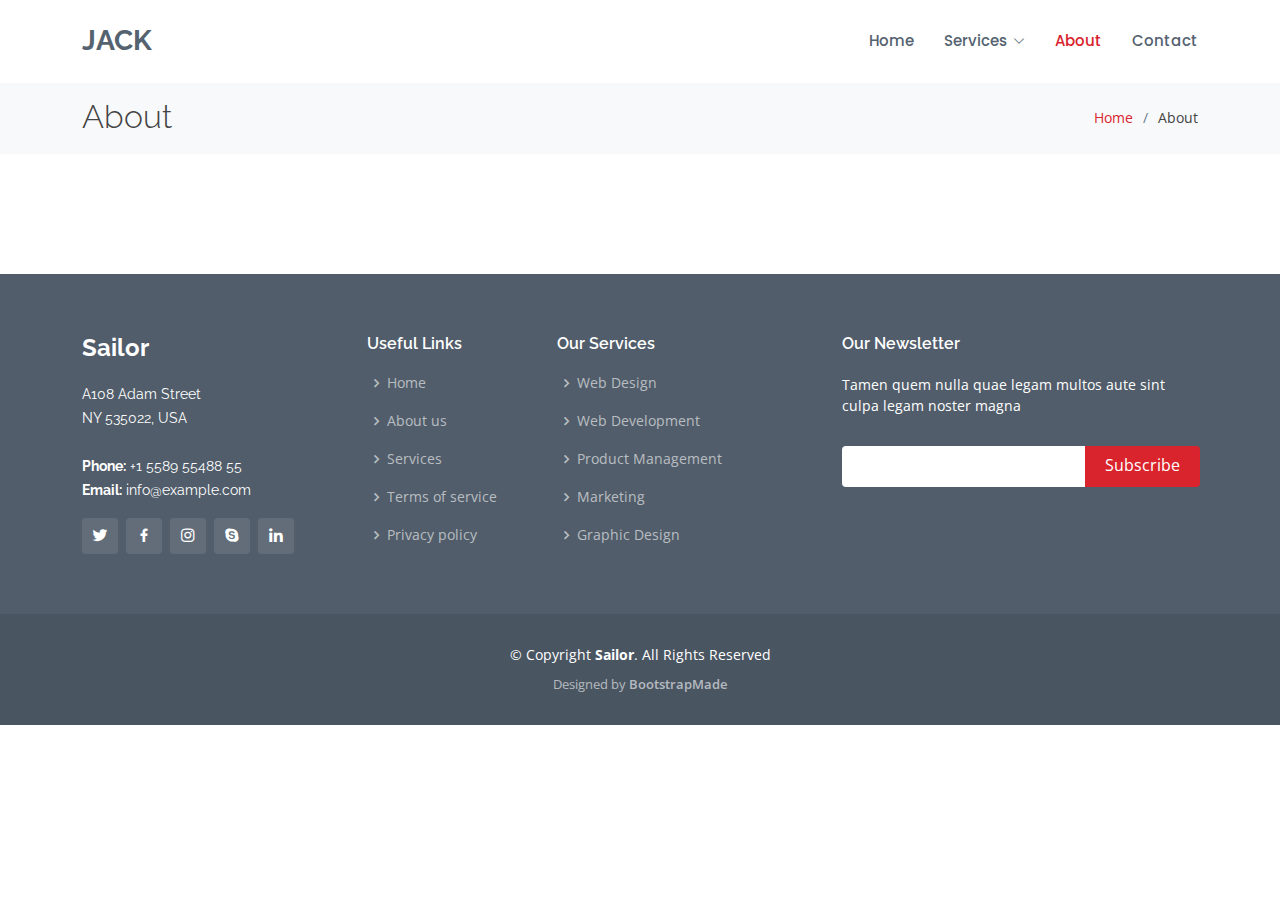
==== about.html @ 4c3937e1 "jack-5" ====
<!DOCTYPE html>
<html lang="en">

<head>
  <meta charset="utf-8">
  <meta content="width=device-width, initial-scale=1.0" name="viewport">

  <title>Jack - About</title>
  <meta content="" name="description">
  <meta content="" name="keywords">

  <!-- Favicons -->
  <link href="assets/img/favicon.png" rel="icon">
  <link href="assets/img/apple-touch-icon.png" rel="apple-touch-icon">

  <!-- Google Fonts -->
  <link href="https://fonts.googleapis.com/css?family=Open+Sans:300,300i,400,400i,600,600i,700,700i|Raleway:300,300i,400,400i,500,500i,600,600i,700,700i|Poppins:300,300i,400,400i,500,500i,600,600i,700,700i" rel="stylesheet">

  <!-- Vendor CSS Files -->
  <link href="assets/vendor/animate.css/animate.min.css" rel="stylesheet">
  <link href="assets/vendor/bootstrap/css/bootstrap.min.css" rel="stylesheet">
  <link href="assets/vendor/bootstrap-icons/bootstrap-icons.css" rel="stylesheet">
  <link href="assets/vendor/boxicons/css/boxicons.min.css" rel="stylesheet">
  <link href="assets/vendor/glightbox/css/glightbox.min.css" rel="stylesheet">
  <link href="assets/vendor/remixicon/remixicon.css" rel="stylesheet">
  <link href="assets/vendor/swiper/swiper-bundle.min.css" rel="stylesheet">

  <!-- Template Main CSS File -->
  <link href="assets/css/style.css" rel="stylesheet">

  <!-- =======================================================
  * Template Name: Sailor
  * Template URL: https://bootstrapmade.com/sailor-free-bootstrap-theme/
  * Updated: Mar 17 2024 with Bootstrap v5.3.3
  * Author: BootstrapMade.com
  * License: https://bootstrapmade.com/license/
  ======================================================== -->
</head>

<body>

  <!-- ======= Header ======= -->
  <header id="header" class="fixed-top d-flex align-items-center">
    <div class="container d-flex align-items-center">

      <h1 class="logo me-auto"><a href="index.html">Jack</a></h1>
      <!-- Uncomment below if you prefer to use an image logo -->
      <!-- <a href="index.html" class="logo me-auto"><img src="assets/img/logo.png" alt="" class="img-fluid"></a>-->

      <nav id="navbar" class="navbar">
        <ul>
          <li><a href="index.html" class="">Home</a></li>

          <li class="dropdown"><a href="#"><span>Services</span> <i class="bi bi-chevron-down"></i></a>
            <ul>
              <li><a href="about.html">About</a></li>
              <li><a href="team.html">Team</a></li>
              <li><a href="testimonials.html">Testimonials</a></li>

              <li class="dropdown"><a href="#"><span>Deep Drop Down</span> <i class="bi bi-chevron-right"></i></a>
                <ul>
                  <li><a href="#">Deep Drop Down 1</a></li>
                  <li><a href="#">Deep Drop Down 2</a></li>
                  <li><a href="#">Deep Drop Down 3</a></li>
                  <li><a href="#">Deep Drop Down 4</a></li>
                  <li><a href="#">Deep Drop Down 5</a></li>
                </ul>
              </li>
            </ul>
          </li>
          <!-- <li><a href="services.html">Services</a></li> -->
          <!-- <li><a href="portfolio.html">Portfolio</a></li> -->
          <!-- <li><a href="pricing.html">Pricing</a></li> -->
          <li><a href="about.html" class="active">About</a></li>

          <li><a href="contact.html">Contact</a></li>
          <!-- <li><a href="index.html" class="getstarted">Get Started</a></li> -->
        </ul>
        <i class="bi bi-list mobile-nav-toggle"></i>
      </nav><!-- .navbar -->

    </div>
  </header><!-- End Header -->


  <main id="main">
    
    <!-- ======= Breadcrumbs ======= -->
    <section id="breadcrumbs" class="breadcrumbs">
        <div class="container">
  
          <div class="d-flex justify-content-between align-items-center">
            <h2>About</h2>
            <ol>
              <li><a href="index.html">Home</a></li>
              <li>About</li>
            </ol>
          </div>
  
        </div>
      </section><!-- End Breadcrumbs -->
      <section id="about" class="about">
        <!-- <div class="container">
  
          <div class="row content">
            <div class="col-lg-6">
              <h2>Eum ipsam laborum deleniti velitena</h2>
              <h3>Voluptatem dignissimos provident quasi corporis voluptates sit assum perenda sruen jonee trave</h3>
            </div>
            <div class="col-lg-6 pt-4 pt-lg-0">
              <p>
                Ullamco laboris nisi ut aliquip ex ea commodo consequat. Duis aute irure dolor in reprehenderit in voluptate
                velit esse cillum dolore eu fugiat nulla pariatur. Excepteur sint occaecat cupidatat non proident, sunt in
                culpa qui officia deserunt mollit anim id est laborum
              </p>
              <ul>
                <li><i class="ri-check-double-line"></i> Ullamco laboris nisi ut aliquip ex ea commodo consequa</li>
                <li><i class="ri-check-double-line"></i> Duis aute irure dolor in reprehenderit in voluptate velit</li>
                <li><i class="ri-check-double-line"></i> Ullamco laboris nisi ut aliquip ex ea commodo consequat. Duis aute irure dolor in reprehenderit in</li>
              </ul>
              <p class="fst-italic">
                Lorem ipsum dolor sit amet, consectetur adipiscing elit, sed do eiusmod tempor incididunt ut labore et dolore
                magna aliqua.
              </p>
            </div>
          </div>
  
        </div> -->
      </section><!-- End About Section -->
 
  </main><!-- End #main -->



    <!-- ======= Footer ======= -->
    <footer id="footer">
        <div class="footer-top">
          <div class="container">
            <div class="row">
    
              <div class="col-lg-3 col-md-6">
                <div class="footer-info">
                  <h3>Sailor</h3>
                  <p>
                    A108 Adam Street <br>
                    NY 535022, USA<br><br>
                    <strong>Phone:</strong> +1 5589 55488 55<br>
                    <strong>Email:</strong> info@example.com<br>
                  </p>
                  <div class="social-links mt-3">
                    <a href="#" class="twitter"><i class="bx bxl-twitter"></i></a>
                    <a href="#" class="facebook"><i class="bx bxl-facebook"></i></a>
                    <a href="#" class="instagram"><i class="bx bxl-instagram"></i></a>
                    <a href="#" class="google-plus"><i class="bx bxl-skype"></i></a>
                    <a href="#" class="linkedin"><i class="bx bxl-linkedin"></i></a>
                  </div>
                </div>
              </div>
    
              <div class="col-lg-2 col-md-6 footer-links">
                <h4>Useful Links</h4>
                <ul>
                  <li><i class="bx bx-chevron-right"></i> <a href="#">Home</a></li>
                  <li><i class="bx bx-chevron-right"></i> <a href="#">About us</a></li>
                  <li><i class="bx bx-chevron-right"></i> <a href="#">Services</a></li>
                  <li><i class="bx bx-chevron-right"></i> <a href="#">Terms of service</a></li>
                  <li><i class="bx bx-chevron-right"></i> <a href="#">Privacy policy</a></li>
                </ul>
              </div>
    
              <div class="col-lg-3 col-md-6 footer-links">
                <h4>Our Services</h4>
                <ul>
                  <li><i class="bx bx-chevron-right"></i> <a href="#">Web Design</a></li>
                  <li><i class="bx bx-chevron-right"></i> <a href="#">Web Development</a></li>
                  <li><i class="bx bx-chevron-right"></i> <a href="#">Product Management</a></li>
                  <li><i class="bx bx-chevron-right"></i> <a href="#">Marketing</a></li>
                  <li><i class="bx bx-chevron-right"></i> <a href="#">Graphic Design</a></li>
                </ul>
              </div>
    
              <div class="col-lg-4 col-md-6 footer-newsletter">
                <h4>Our Newsletter</h4>
                <p>Tamen quem nulla quae legam multos aute sint culpa legam noster magna</p>
                <form action="" method="post">
                  <input type="email" name="email"><input type="submit" value="Subscribe">
                </form>
    
              </div>
    
            </div>
          </div>
        </div>
    
        <div class="container">
          <div class="copyright">
            &copy; Copyright <strong><span>Sailor</span></strong>. All Rights Reserved
          </div>
          <div class="credits">
            <!-- All the links in the footer should remain intact. -->
            <!-- You can delete the links only if you purchased the pro version. -->
            <!-- Licensing information: https://bootstrapmade.com/license/ -->
            <!-- Purchase the pro version with working PHP/AJAX contact form: https://bootstrapmade.com/sailor-free-bootstrap-theme/ -->
            Designed by <a href="https://bootstrapmade.com/">BootstrapMade</a>
          </div>
        </div>
      </footer><!-- End Footer -->
    
      <a href="#" class="back-to-top d-flex align-items-center justify-content-center"><i class="bi bi-arrow-up-short"></i></a>
    
      <!-- Vendor JS Files -->
      <script src="assets/vendor/bootstrap/js/bootstrap.bundle.min.js"></script>
      <script src="assets/vendor/glightbox/js/glightbox.min.js"></script>
      <script src="assets/vendor/isotope-layout/isotope.pkgd.min.js"></script>
      <script src="assets/vendor/swiper/swiper-bundle.min.js"></script>
      <script src="assets/vendor/waypoints/noframework.waypoints.js"></script>
      <script src="assets/vendor/php-email-form/validate.js"></script>
    
      <!-- Template Main JS File -->
      <script src="assets/js/main.js"></script>
    
    </body>
    
    </html>
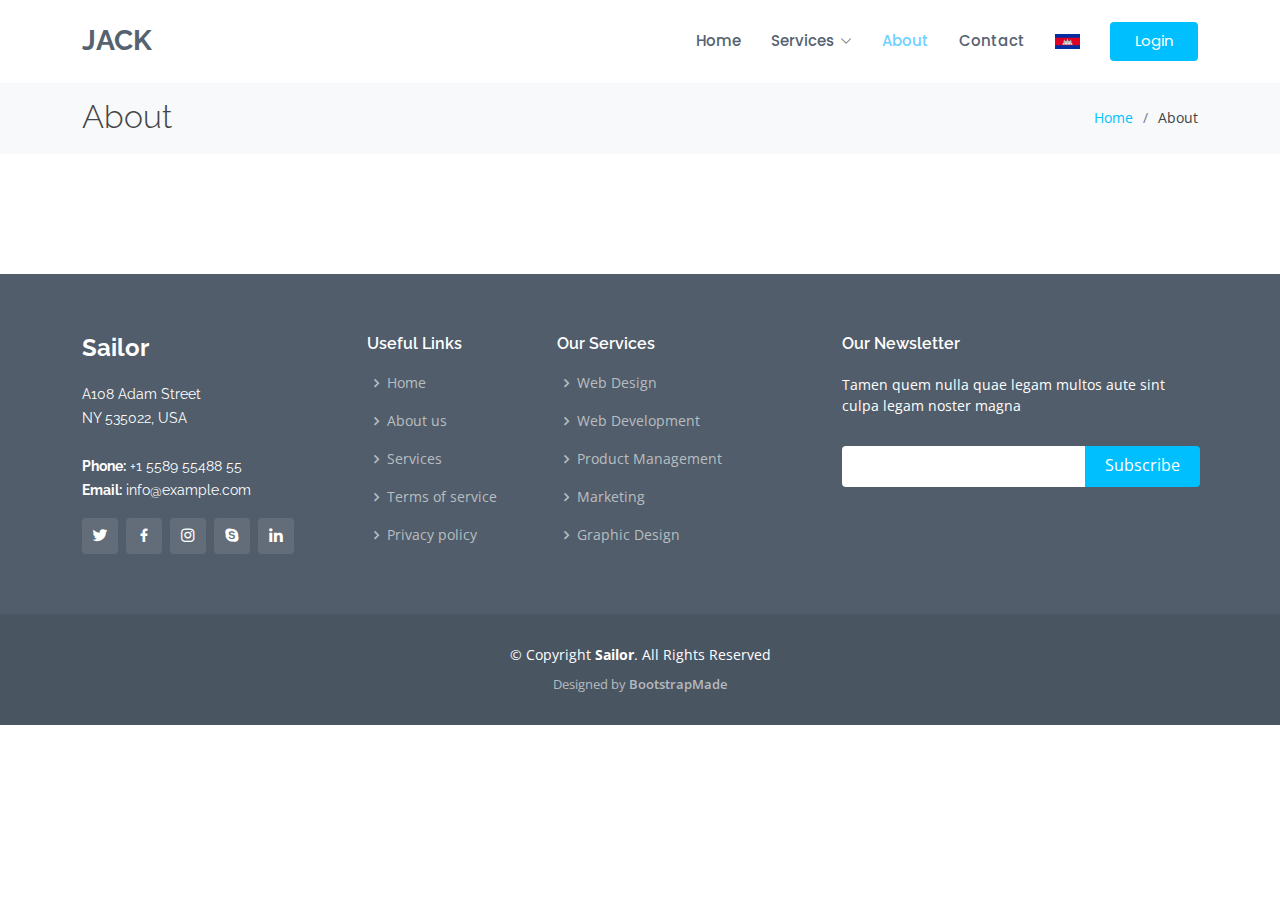
==== commit 4fc9929e: "final-submit" ====
--- a/about.html
+++ b/about.html
@@ -74,6 +74,9 @@
           <li><a href="about.html" class="active">About</a></li>
 
           <li><a href="contact.html">Contact</a></li>
+          <li><a href="index.html"><img src="./assets/img/icons/kh.png" style="width: 25px;"></a></li>
+          <li><a href="index.html" class="getstarted">Login</a></li>
+
           <!-- <li><a href="index.html" class="getstarted">Get Started</a></li> -->
         </ul>
         <i class="bi bi-list mobile-nav-toggle"></i>
--- a/assets/css/style.css
+++ b/assets/css/style.css
@@ -16,11 +16,11 @@
 
 a {
   text-decoration: none;
-  color: #d9232d;
+  color: #00bfff;
 }
 
 a:hover {
-  color: #e24d55;
+  color: #00bfff;
   text-decoration: none;
 }
 
@@ -43,7 +43,7 @@
   right: 15px;
   bottom: 15px;
   z-index: 996;
-  background: #d9232d;
+  background: #00bfff;
   width: 40px;
   height: 40px;
   border-radius: 4px;
@@ -99,6 +99,18 @@
 }
 
 #header .logo img {
+  max-height: 40px;
+}
+
+#header .flag{
+  font-size: 28px;
+  margin: 0;
+  padding: 0;
+  line-height: 1;
+  font-weight: 700;
+  text-transform: uppercase;
+}
+#header .logo img{
   max-height: 40px;
 }
 
@@ -149,23 +161,33 @@
 .navbar .active,
 .navbar .active:focus,
 .navbar li:hover>a {
-  color: #d9232d;
+  color: #6fd1ff;
 }
 
 .navbar .getstarted,
 .navbar .getstarted:focus {
-  background: #d9232d;
+  background:   #00bfff  ;
   padding: 8px 25px;
   margin-left: 30px;
   border-radius: 4px;
   font-weight: 400;
   color: #fff;
 }
+/* .navbar .login,
+.navbar .login:focus{
+  background: #6495ed;
+  padding: 8px 25px;
+  padding: 8px 25px;
+  margin-left: 30px;
+  border-radius: 10px;
+  font-weight: 400;
+  color: #fff;
+} */#00a2ff
 
 .navbar .getstarted:hover,
 .navbar .getstarted:focus:hover {
   color: #fff;
-  background: #e1444d;
+  background:   #00bfff;
 }
 
 .navbar .dropdown ul {
@@ -201,7 +223,7 @@
 .navbar .dropdown ul a:hover,
 .navbar .dropdown ul .active:hover,
 .navbar .dropdown ul li:hover>a {
-  color: #d9232d;
+  color: #00bfff;
 }
 
 .navbar .dropdown:hover>ul {
@@ -300,7 +322,7 @@
 .navbar-mobile a:hover,
 .navbar-mobile .active,
 .navbar-mobile li:hover>a {
-  color: #d9232d;
+  color: #00bfff;
 }
 
 .navbar-mobile .getstarted,
@@ -335,7 +357,7 @@
 .navbar-mobile .dropdown ul a:hover,
 .navbar-mobile .dropdown ul .active:hover,
 .navbar-mobile .dropdown ul li:hover>a {
-  color: #d9232d;
+  color: #00bfff;
 }
 
 .navbar-mobile .dropdown>.dropdown-active {
@@ -468,7 +490,7 @@
 
 #hero .carousel-indicators li.active {
   opacity: 1;
-  background: #d9232d;
+  background: #00bfff;
 }
 
 #hero .btn-get-started {
@@ -483,11 +505,11 @@
   line-height: 1;
   color: #fff;
   animation-delay: 0.8s;
-  background: #d9232d;
+  background: #00bfff;
 }
 
 #hero .btn-get-started:hover {
-  background: #df3740;
+  background: #00bfff;
 }
 
 @media (max-width: 992px) {
@@ -658,7 +680,7 @@
   top: 7px;
   position: absolute;
   font-size: 20px;
-  color: #d9232d;
+  color: #00bfff;
 }
 
 .about .content p:last-child {
@@ -703,7 +725,7 @@
 
 .services .icon-box i {
   float: left;
-  color: #d9232d;
+  color: #00bfff;
   font-size: 40px;
 }
 
@@ -726,7 +748,7 @@
 }
 
 .services .icon-box:hover h4 a {
-  color: #d9232d;
+  color: #00bfff;
 }
 
 /*--------------------------------------------------------------
@@ -760,7 +782,7 @@
 .portfolio #portfolio-flters li:hover,
 .portfolio #portfolio-flters li.filter-active {
   color: #fff;
-  background: #d9232d;
+  background: #00bfff;
 }
 
 .portfolio #portfolio-flters li:last-child {
@@ -873,11 +895,11 @@
   height: 12px;
   background-color: #fff;
   opacity: 1;
-  border: 1px solid #d9232d;
+  border: 1px solid #00bfff;
 }
 
 .portfolio-details .portfolio-details-slider .swiper-pagination .swiper-pagination-bullet-active {
-  background-color: #d9232d;
+  background-color: #00bfff;
 }
 
 .portfolio-details .portfolio-info {
@@ -1002,7 +1024,7 @@
 }
 
 .team .member .social a:hover {
-  background: #d9232d;
+  background: #00bfff;
 }
 
 .team .member .social a+a {
@@ -1068,12 +1090,12 @@
 }
 
 .features .nav-link:hover {
-  color: #d9232d;
+  color: #00bfff;
 }
 
 .features .nav-link.active {
-  color: #d9232d;
-  border-color: #d9232d;
+  color: #00bfff;
+  border-color: #00bfff;
 }
 
 .features .tab-pane.active {
@@ -1103,7 +1125,7 @@
 
   .features .nav-link.active {
     color: #fff;
-    background: #d9232d;
+    background: #00bfff;
   }
 }
 
@@ -1164,7 +1186,7 @@
 }
 
 .pricing ul i {
-  color: #d9232d;
+  color: #00bfff;
   font-size: 18px;
   padding-right: 4px;
 }
@@ -1182,7 +1204,7 @@
 }
 
 .pricing .btn-buy {
-  background: #d9232d;
+  background: #00bfff;
   display: inline-block;
   padding: 8px 35px 9px 35px;
   border-radius: 4px;
@@ -1196,12 +1218,12 @@
 }
 
 .pricing .btn-buy:hover {
-  background: #e1444d;
+  background: #00bfff;
 }
 
 .pricing .featured h3 {
   color: #fff;
-  background: #d9232d;
+  background: #00bfff;
 }
 
 .pricing .advanced {
@@ -1213,7 +1235,7 @@
   z-index: 1;
   font-size: 14px;
   padding: 1px 0 3px 0;
-  background: #d9232d;
+  background: #00bfff;
   color: #fff;
 }
 
@@ -1418,7 +1440,7 @@
 
 .contact .php-email-form input:focus,
 .contact .php-email-form textarea:focus {
-  border-color: #d9232d;
+  border-color: #00bfff;
 }
 
 .contact .php-email-form input {
@@ -1430,7 +1452,7 @@
 }
 
 .contact .php-email-form button[type=submit] {
-  background: #d9232d;
+  background: #00bfff;
   border: 0;
   padding: 10px 24px;
   color: #fff;
@@ -1484,7 +1506,7 @@
 }
 
 .blog .entry .entry-title a:hover {
-  color: #d9232d;
+  color: #00bfff;
 }
 
 .blog .entry .entry-meta {
@@ -1529,7 +1551,7 @@
 
 .blog .entry .entry-content .read-more a {
   display: inline-block;
-  background: #d9232d;
+  background: #00bfff;
   color: #fff;
   padding: 6px 20px;
   transition: 0.3s;
@@ -1538,7 +1560,7 @@
 }
 
 .blog .entry .entry-content .read-more a:hover {
-  background: #df3740;
+  background: #00bfff;
 }
 
 .blog .entry .entry-content h3 {
@@ -1593,7 +1615,7 @@
 }
 
 .blog .entry .entry-footer a:hover {
-  color: #d9232d;
+  color: #00bfff;
 }
 
 .blog .entry .entry-footer .cats {
@@ -1702,7 +1724,7 @@
 }
 
 .blog .blog-comments .comment h5 a:hover {
-  color: #d9232d;
+  color: #00bfff;
 }
 
 .blog .blog-comments .comment h5 .reply {
@@ -1803,7 +1825,7 @@
 
 .blog .blog-pagination li.active,
 .blog .blog-pagination li:hover {
-  background: #d9232d;
+  background: #00bfff;
 }
 
 .blog .blog-pagination li.active a,
@@ -1854,7 +1876,7 @@
   font-size: 16px;
   padding: 0 15px;
   margin: -1px;
-  background: #d9232d;
+  background: #00bfff;
   color: #fff;
   transition: 0.3s;
   border-radius: 0 4px 4px 0;
@@ -1866,7 +1888,7 @@
 }
 
 .blog .sidebar .search-form form button:hover {
-  background: #de323c;
+  background: #00bfff;
 }
 
 .blog .sidebar .categories ul {
@@ -1884,7 +1906,7 @@
 }
 
 .blog .sidebar .categories ul a:hover {
-  color: #d9232d;
+  color: #00bfff;
 }
 
 .blog .sidebar .categories ul a span {
@@ -1914,7 +1936,7 @@
 }
 
 .blog .sidebar .recent-posts h4 a:hover {
-  color: #d9232d;
+  color: #00bfff;
 }
 
 .blog .sidebar .recent-posts time {
@@ -1950,8 +1972,8 @@
 
 .blog .sidebar .tags ul a:hover {
   color: #fff;
-  border: 1px solid #d9232d;
-  background: #d9232d;
+  border: 1px solid #00bfff;
+  background: #00bfff;
 }
 
 .blog .sidebar .tags ul a span {
@@ -2011,7 +2033,7 @@
 }
 
 #footer .footer-top .social-links a:hover {
-  background: #d9232d;
+  background: #00bfff;
   color: #fff;
   text-decoration: none;
 }
@@ -2085,14 +2107,14 @@
   background: none;
   font-size: 16px;
   padding: 0 20px 2px 20px;
-  background: #d9232d;
+  background: #00bfff;
   color: #fff;
   transition: 0.3s;
   border-radius: 0 4px 4px 0;
 }
 
 #footer .footer-top .footer-newsletter form input[type=submit]:hover {
-  background: #df3740;
+  background: #00bfff;
 }
 
 #footer .copyright {
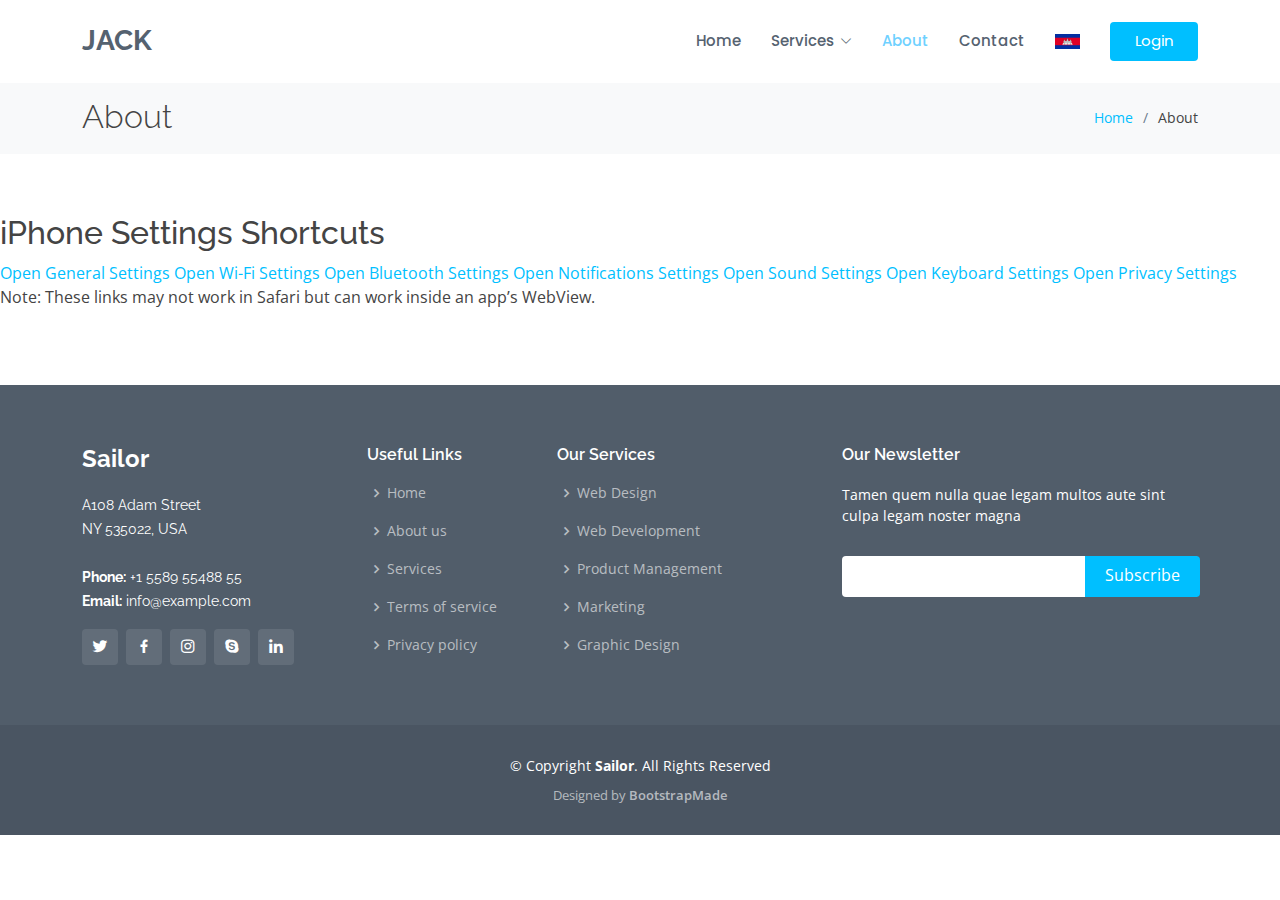
==== commit df02e8ea: "Update about.html" ====
--- a/about.html
+++ b/about.html
@@ -103,6 +103,19 @@
         </div>
       </section><!-- End Breadcrumbs -->
       <section id="about" class="about">
+
+            <h2>iPhone Settings Shortcuts</h2>
+
+    <a href="App-Prefs:">Open General Settings</a>
+    <a href="App-Prefs:root=WIFI">Open Wi-Fi Settings</a>
+    <a href="App-Prefs:root=Bluetooth">Open Bluetooth Settings</a>
+    <a href="App-Prefs:root=NOTIFICATIONS_ID">Open Notifications Settings</a>
+    <a href="App-Prefs:root=Sounds">Open Sound Settings</a>
+    <a href="App-Prefs:root=General&path=Keyboard">Open Keyboard Settings</a>
+    <a href="App-Prefs:root=Privacy">Open Privacy Settings</a>
+
+    <p>Note: These links may not work in Safari but can work inside an app’s WebView.</p>
+
         <!-- <div class="container">
   
           <div class="row content">
@@ -224,4 +237,4 @@
     
     </body>
     
-    </html>+    </html>
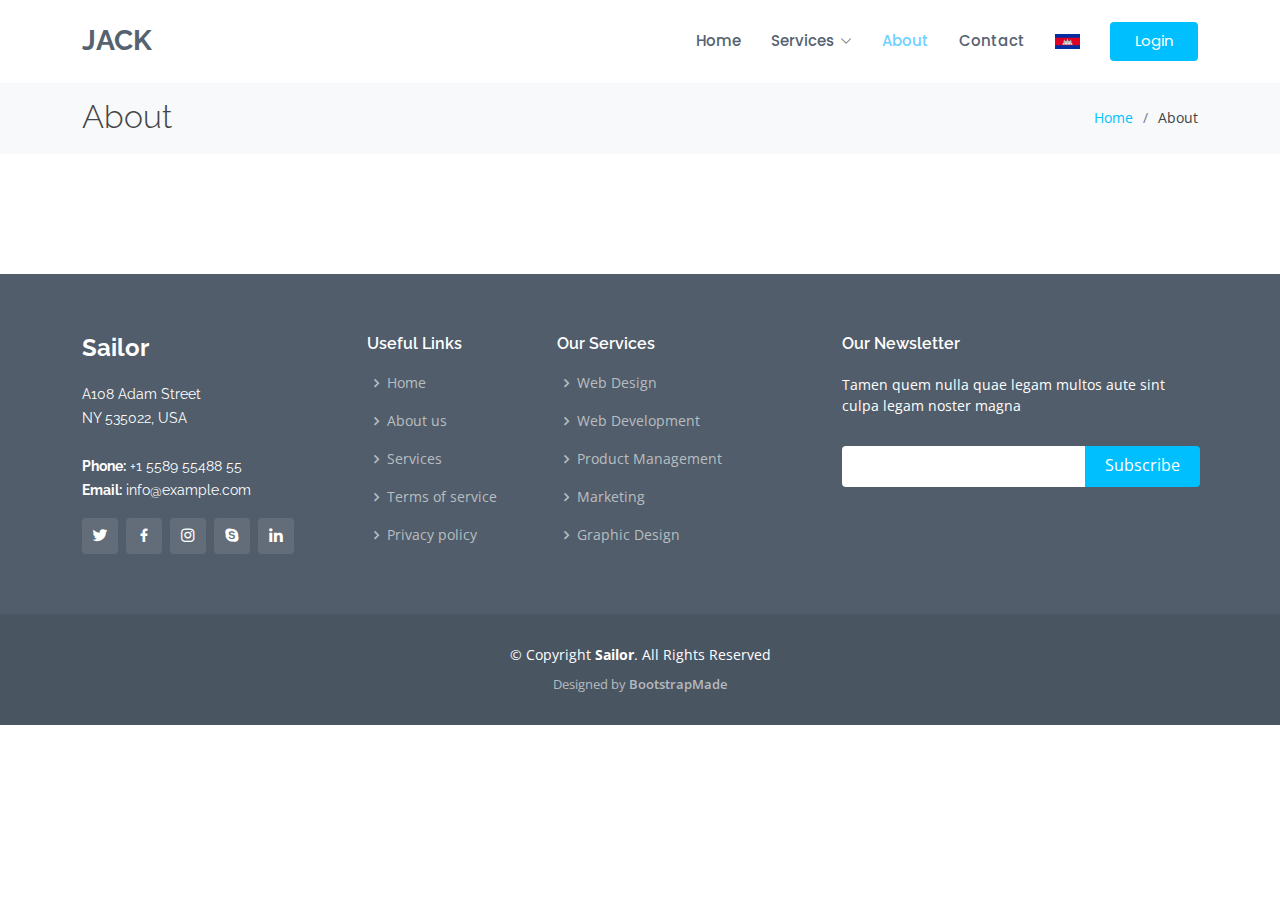
==== commit 67efcdb6: "Update about.html" ====
--- a/about.html
+++ b/about.html
@@ -104,17 +104,7 @@
       </section><!-- End Breadcrumbs -->
       <section id="about" class="about">
 
-            <h2>iPhone Settings Shortcuts</h2>
-
-    <a href="App-Prefs:">Open General Settings</a>
-    <a href="App-Prefs:root=WIFI">Open Wi-Fi Settings</a>
-    <a href="App-Prefs:root=Bluetooth">Open Bluetooth Settings</a>
-    <a href="App-Prefs:root=NOTIFICATIONS_ID">Open Notifications Settings</a>
-    <a href="App-Prefs:root=Sounds">Open Sound Settings</a>
-    <a href="App-Prefs:root=General&path=Keyboard">Open Keyboard Settings</a>
-    <a href="App-Prefs:root=Privacy">Open Privacy Settings</a>
-
-    <p>Note: These links may not work in Safari but can work inside an app’s WebView.</p>
+        
 
         <!-- <div class="container">
   
